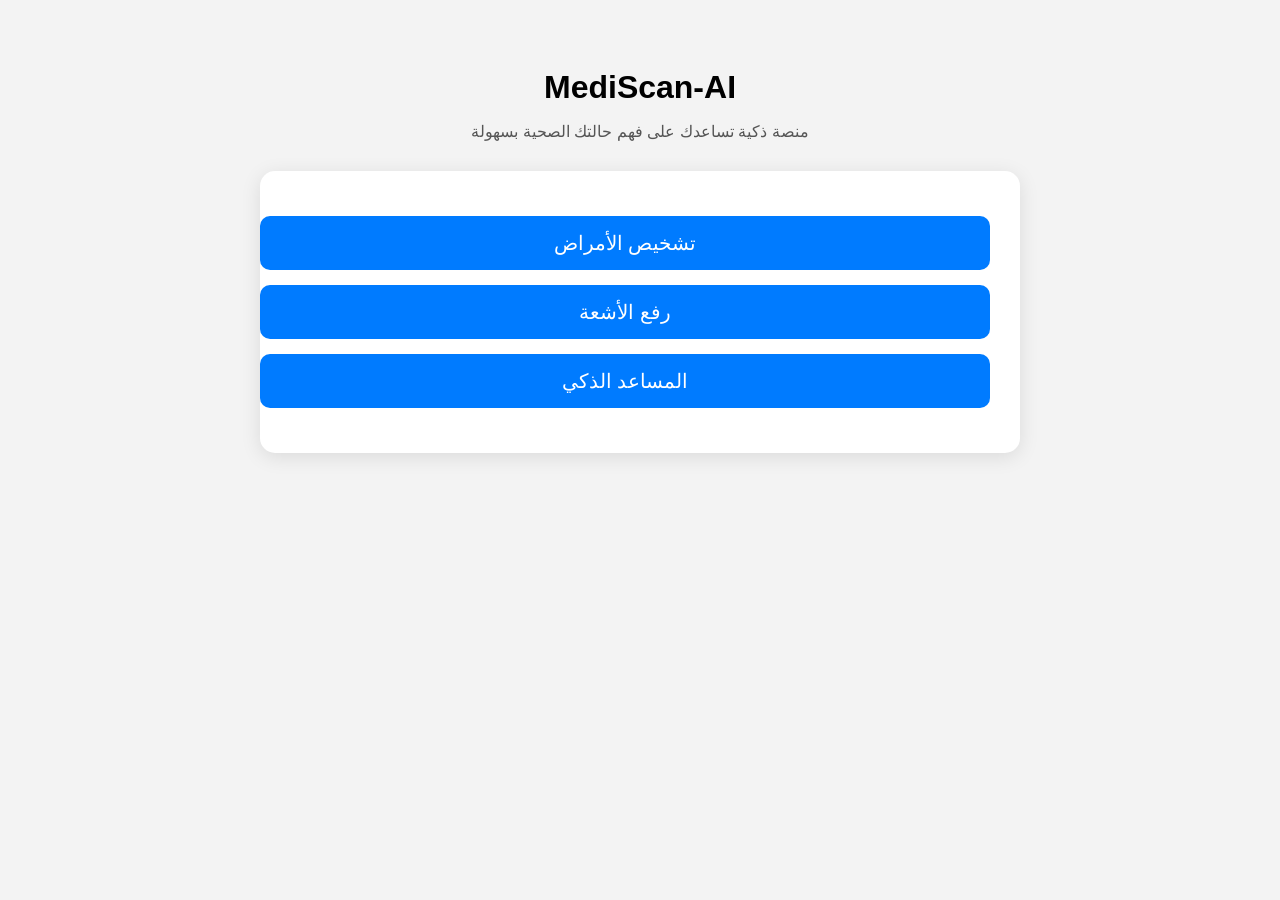
==== web/index.html @ 16115520 "make api for chest-xray model" ====
<!DOCTYPE html>
<html lang="ar" dir="rtl">
<head>
    <meta charset="UTF-8">
    <title>MediScan-AI</title>
    <style>
        body { font-family: Arial; background:#f3f3f3; padding:40px; text-align:center; }
        h1 { font-size:32px; margin-bottom:10px; }
        p { color:#555; margin-bottom:30px; }
        .card { max-width:700px; margin:auto; background:white; padding:30px; border-radius:15px;
            box-shadow:0 4px 20px rgba(0,0,0,0.1); }

        .btn {
            display:block; width:100%; padding:15px; margin:15px 0;
            background:#007bff; color:white; text-decoration:none; font-size:20px;
            border-radius:10px; transition:.3s;
        }
        .btn:hover { background:#0056b3; }
    </style>
</head>
<body>

<h1>MediScan-AI</h1>
<p>منصة ذكية تساعدك على فهم حالتك الصحية بسهولة</p>

<div class="card">
    <a class="btn" href="diseases.html">تشخيص الأمراض</a>
    <a class="btn" href="imaging.html">رفع الأشعة</a>
    <a class="btn" href="chat.html">المساعد الذكي</a>
</div>

</body>
</html>
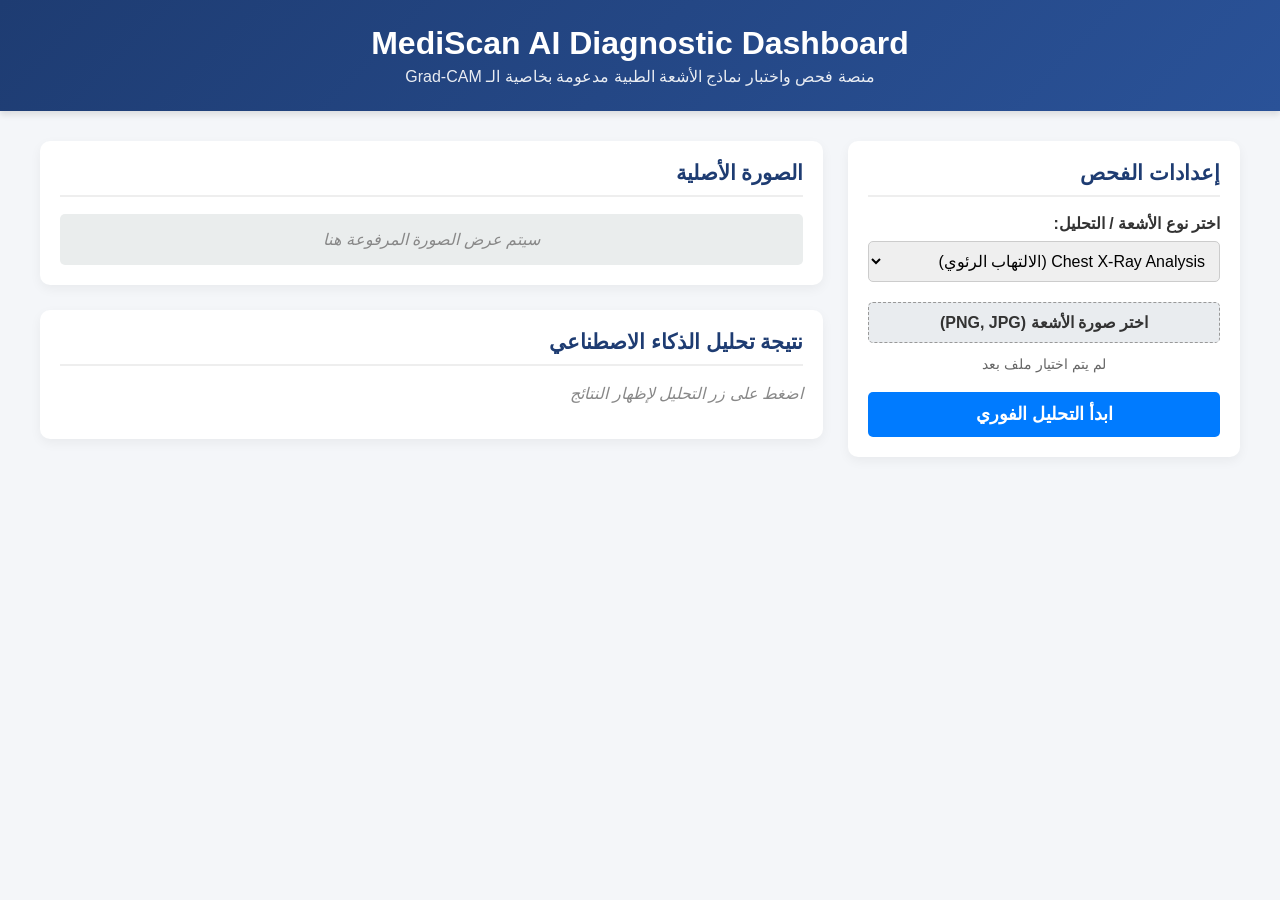
==== commit ee79beac: "finish all APIs for DL models" ====
--- a/web/index.html
+++ b/web/index.html
@@ -2,32 +2,70 @@
 <html lang="ar" dir="rtl">
 <head>
     <meta charset="UTF-8">
-    <title>MediScan-AI</title>
-    <style>
-        body { font-family: Arial; background:#f3f3f3; padding:40px; text-align:center; }
-        h1 { font-size:32px; margin-bottom:10px; }
-        p { color:#555; margin-bottom:30px; }
-        .card { max-width:700px; margin:auto; background:white; padding:30px; border-radius:15px;
-            box-shadow:0 4px 20px rgba(0,0,0,0.1); }
-
-        .btn {
-            display:block; width:100%; padding:15px; margin:15px 0;
-            background:#007bff; color:white; text-decoration:none; font-size:20px;
-            border-radius:10px; transition:.3s;
-        }
-        .btn:hover { background:#0056b3; }
-    </style>
+    <meta name="viewport" content="width=device-width, initial-scale=1.0">
+    <title>MediScan AI - Diagnostic Dashboard</title>
+    <link rel="stylesheet" href="style.css">
 </head>
 <body>
 
-<h1>MediScan-AI</h1>
-<p>منصة ذكية تساعدك على فهم حالتك الصحية بسهولة</p>
+    <header>
+        <h1> MediScan AI Diagnostic Dashboard</h1>
+        <p>منصة فحص واختبار نماذج الأشعة الطبية مدعومة بخاصية الـ Grad-CAM</p>
+    </header>
 
-<div class="card">
-    <a class="btn" href="diseases.html">تشخيص الأمراض</a>
-    <a class="btn" href="imaging.html">رفع الأشعة</a>
-    <a class="btn" href="chat.html">المساعد الذكي</a>
-</div>
+    <div class="container">
+        <div class="card control-panel">
+            <h2> إعدادات الفحص</h2>
+            
+            <div class="form-group">
+                <label for="modelSelect">اختر نوع الأشعة / التحليل:</label>
+                <select id="modelSelect">
+                    <option value="/chest-xray/predict">Chest X-Ray Analysis (الالتهاب الرئوي)</option>
+                    <option value="/Brain_Stroke/predict">Brain Stroke Analysis (السكتة الدماغية)</option>
+                    <option value="/Brain_MRI/predict">Brain Tumor Analysis (أورام المخ)</option>
+                    <option value="/Diabetic_Retinopathy/predict">Diabetic_Retinopathy (امراض العين)</option>
+                </select>
+            </div>
 
+            <div class="form-group">
+                <label for="fileInput" class="custom-file-upload">
+                    اختر صورة الأشعة (PNG, JPG)
+                </label>
+                <input type="file" id="fileInput" accept="image/*">
+                <div id="fileName" class="file-name">لم يتم اختيار ملف بعد</div>
+            </div>
+
+            <button id="uploadBtn" class="btn"> ابدأ التحليل الفوري</button>
+            
+            <div id="loading" class="loading">
+                <div class="spinner"></div>
+                <p>جاري معالجة الصورة واستدعاء الـ Hooks...</p>
+            </div>
+        </div>
+
+        <div class="results-panel">
+            <div class="card">
+                <h2> الصورة الأصلية</h2>
+                <div class="image-preview" id="originalPreview">
+                    <p class="placeholder-text">سيتم عرض الصورة المرفوعة هنا</p>
+                </div>
+            </div>
+
+            <div class="card">
+                <h2> نتيجة تحليل الذكاء الاصطناعي</h2>
+                <div id="resultOutput" class="result-output">
+                    <p class="placeholder-text">اضغط على زر التحليل لإظهار النتائج</p>
+                </div>
+                
+                <div id="gradcamContainer" style="display: none; margin-top: 20px;">
+                    <h3> خريطة تركيز الموديل (Grad-CAM)</h3>
+                    <img id="gradcamImg" src="" alt="Grad-CAM Output">
+                    <p class="caption">المناطق الملونة بالأحمر والبرتقالي توضح التركيز الأعلى للموديل في اتخاذ القرار.</p>
+                </div>
+            </div>
+        </div>
+    </div>
+
+    <script src="app.js"></script>
 </body>
-</html>
+</html>
--- a/web/style.css
+++ b/web/style.css
@@ -0,0 +1,166 @@
+:root {
+    --primary-color: #007bff;
+    --success-color: #28a745;
+    --background-color: #f4f6f9;
+    --card-background: #ffffff;
+    --text-color: #333333;
+    --border-radius: 10px;
+}
+
+body {
+    font-family: 'Segoe UI', Tahoma, Geneva, Verdana, sans-serif;
+    background-color: var(--background-color);
+    color: var(--text-color);
+    margin: 0;
+    padding: 0;
+}
+
+header {
+    background: linear-gradient(135deg, #1e3c72, #2a5298);
+    color: white;
+    text-align: center;
+    padding: 25px 10px;
+    box-shadow: 0 4px 6px rgba(0,0,0,0.1);
+}
+
+header h1 { margin: 0; font-size: 2rem; }
+header p { margin: 5px 0 0 0; opacity: 0.9; }
+
+.container {
+    max-width: 1200px;
+    margin: 30px auto;
+    padding: 0 20px;
+    display: grid;
+    grid-template-columns: 1fr 2fr;
+    gap: 25px;
+}
+
+@media (max-width: 768px) {
+    .container { grid-template-columns: 1fr; }
+}
+
+.card {
+    background: var(--card-background);
+    padding: 20px;
+    border-radius: var(--border-radius);
+    box-shadow: 0 4px 12px rgba(0,0,0,0.05);
+    margin-bottom: 25px;
+}
+
+.card h2 {
+    margin-top: 0;
+    font-size: 1.3rem;
+    border-bottom: 2px solid #eee;
+    padding-bottom: 10px;
+    color: #1e3c72;
+}
+
+.form-group {
+    margin-bottom: 20px;
+}
+
+label {
+    display: block;
+    margin-bottom: 8px;
+    font-weight: bold;
+}
+
+select {
+    width: 100%;
+    padding: 10px;
+    border: 1px solid #ccc;
+    border-radius: 5px;
+    font-size: 1rem;
+}
+
+input[type="file"] { display: none; }
+
+.custom-file-upload {
+    display: inline-block;
+    padding: 10px 20px;
+    background: #e9ecef;
+    border: 1px dashed #999;
+    border-radius: 5px;
+    cursor: pointer;
+    width: calc(100% - 42px);
+    text-align: center;
+    transition: background 0.3s;
+}
+
+.custom-file-upload:hover { background: #gde2e6; }
+
+.file-name {
+    text-align: center;
+    font-size: 0.9rem;
+    color: #666;
+    margin-top: 5px;
+}
+
+.btn {
+    width: 100%;
+    padding: 12px;
+    background-color: var(--primary-color);
+    color: white;
+    border: none;
+    border-radius: 5px;
+    font-size: 1.1rem;
+    font-weight: bold;
+    cursor: pointer;
+    transition: background 0.3s;
+}
+
+.btn:hover { background-color: #0056b3; }
+
+.results-panel {
+    display: flex;
+    flex-direction: column;
+}
+
+.image-preview, #gradcamContainer img {
+    width: 100%;
+    max-height: 400px;
+    object-fit: contain;
+    background: #eaeded;
+    border-radius: 5px;
+    display: flex;
+    align-items: center;
+    justify-content: center;
+}
+
+.placeholder-text { color: #888; font-style: italic; }
+
+.caption {
+    font-size: 0.9rem;
+    color: #555;
+    background: #eef7ff;
+    padding: 8px;
+    border-left: 4px solid var(--primary-color);
+    margin-top: 5px;
+}
+
+/* Spinner الـ Loading */
+.loading {
+    display: none;
+    text-align: center;
+    margin-top: 20px;
+}
+
+.spinner {
+    border: 4px solid rgba(0, 0, 0, 0.1);
+    width: 36px;
+    height: 36px;
+    border-radius: 50%;
+    border-left-color: var(--primary-color);
+    animation: spin 1s linear infinite;
+    margin: 0 auto 10px auto;
+}
+
+@keyframes spin { 0% { transform: rotate(0deg); } 100% { transform: rotate(360deg); } }
+
+.badge-success {
+    background-color: var(--success-color);
+    color: white;
+    padding: 5px 10px;
+    border-radius: 3px;
+    font-weight: bold;
+}
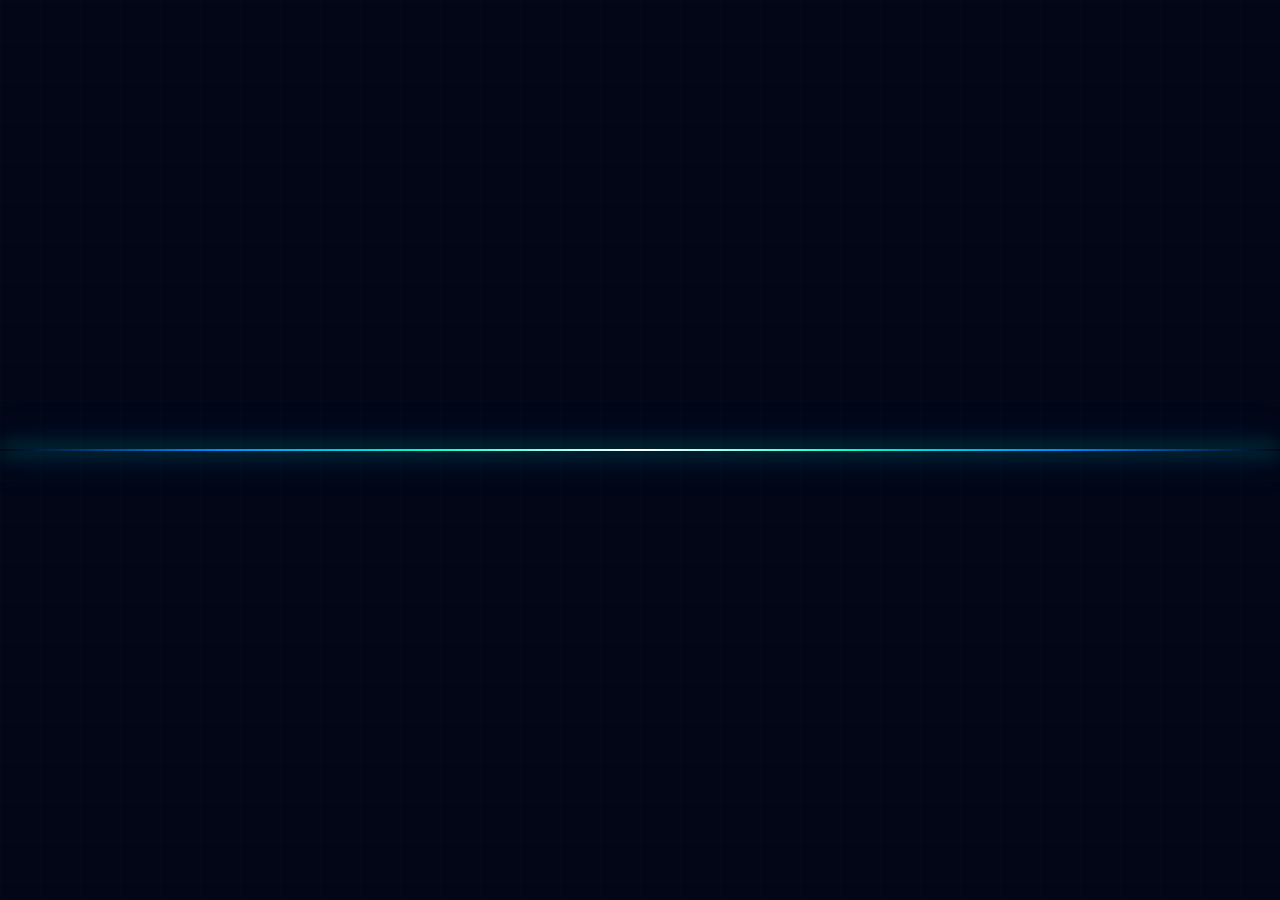
==== commit 713d73b5: "intergreastion" ====
--- a/web/index.html
+++ b/web/index.html
@@ -5,18 +5,157 @@
     <meta name="viewport" content="width=device-width, initial-scale=1.0">
     <title>MediScan AI - Diagnostic Dashboard</title>
     <link rel="stylesheet" href="style.css">
+    <style>
+        /* تصحيح كامل لجسم الصفحة لضمان الترتيب العمودي والتنظيم */
+        body {
+            display: block !important;
+            margin: 0 !important;
+            padding: 0 !important;
+        }
+
+        /* حاوية مرنة ومنظمة جداً في المنتصف */
+        .custom-main-container {
+            display: flex !important;
+            flex-direction: column !important;
+            align-items: center !important;
+            justify-content: center !important;
+            max-width: 950px !important; /* حجم ملموم ولطيف */
+            margin: 0 auto !important;
+            padding: 30px 15px !important;
+            box-sizing: border-box !important;
+            float: none !important;
+        }
+
+        /* ضبط الهيدر في المنتصف وبشكل هادئ */
+        .custom-main-container header {
+            text-align: center !important;
+            margin-bottom: 30px !important;
+            width: 100% !important;
+            position: relative !important;
+            left: auto !important;
+            right: auto !important;
+            top: auto !important;
+        }
+
+        /* 1- كارت الإعدادات (الفورم) - ملموم وفي النص بالملي وبحجم شيك جداً */
+        .custom-main-container .control-panel {
+            width: 100% !important;
+            max-width: 480px !important; /* مقاس لطيف ومظبوط */
+            margin: 0 auto 35px auto !important;
+            float: none !important;
+            display: block !important;
+            position: relative !important;
+            box-sizing: border-box !important;
+        }
+
+        /* 2- شبكة عرض الصور أسفل الفورم - مقسمة بالتساوي ومنظمة */
+        .custom-main-container .results-panel {
+            display: grid !important;
+            grid-template-columns: 1fr 1fr !important; /* عمودين متناسقين بجانب بعض */
+            gap: 25px !important;
+            width: 100% !important;
+            max-width: 900px !important;
+            margin: 0 auto !important;
+            float: none !important;
+            clear: both !important;
+            position: relative !important;
+        }
+
+        /* كروت الصور - ملمومة وبنفس الطابع الزجاجي */
+        .custom-main-container .results-panel .card {
+            width: 100% !important;
+            margin: 0 !important;
+            padding: 20px !important;
+            box-sizing: border-box !important;
+            display: flex !important;
+            flex-direction: column !important;
+            position: relative !important;
+            left: auto !important;
+            right: auto !important;
+        }
+        .role-badge {
+    display: inline-flex;
+    align-items: center;
+    gap: 6px;
+    padding: 4px 14px;
+    border-radius: 20px;
+    font-size: 0.82rem;
+    font-weight: 700;
+    margin-top: 10px;
+}
+.role-patient {
+    background: rgba(0, 255, 204, 0.1);
+    color: var(--secondary-neon);
+    border: 1px solid var(--secondary-neon);
+}
+.role-doctor {
+    background: rgba(66, 153, 225, 0.1);
+    color: var(--accent-blue);
+    border: 1px solid var(--accent-blue);
+}
+
+        /* المقاس اللطيف والمظبوط لحاوية الصور لعدم التداخل */
+        .image-preview, .gradcam-wrapper {
+            width: 100% !important;
+            height: 280px !important; /* مقاس متناسق ولطيف جداً ومش ضخم */
+            background: rgba(0, 0, 0, 0.3) !important;
+            border: 1px dashed rgba(255, 255, 255, 0.15) !important;
+            border-radius: 12px !important;
+            display: flex !important;
+            align-items: center !important;
+            justify-content: center !important;
+            overflow: hidden !important;
+            margin-top: 15px !important;
+            box-sizing: border-box !important;
+        }
+
+        /* ضبط الصورة الطبية داخل الإطار اللطيف */
+        .image-preview img, #gradcamImg {
+            width: 100% !important;
+            height: 100% !important;
+            object-fit: contain !important; /* يحافظ على أبعاد الأشعة تماماً */
+        }
+
+        /* تنسيق نصوص العناوين والنتائج لجعلها أرتب */
+        .custom-main-container h2 {
+            font-size: 1.25rem !important;
+            margin-bottom: 10px !important;
+            text-align: center !important;
+        }
+
+        .caption {
+            font-size: 0.8rem !important;
+            color: #a0aec0 !important;
+            margin-top: 10px !important;
+            text-align: center !important;
+            line-height: 1.4 !important;
+        }
+
+        /* دعم الشاشات الصغيرة وتفادي التداخل في الأبعاد */
+        @media (max-width: 768px) {
+            .custom-main-container .results-panel {
+                grid-template-columns: 1fr !important;
+            }
+        }
+    </style>
 </head>
 <body>
 
-    <header>
-        <h1> MediScan AI Diagnostic Dashboard</h1>
-        <p>منصة فحص واختبار نماذج الأشعة الطبية مدعومة بخاصية الـ Grad-CAM</p>
-    </header>
-
-    <div class="container">
+    <div class="custom-main-container">
+        
+        <header>
+            <h1 style="font-size: 2rem; color: #ffffff;">MediScan AI Diagnostic Dashboard</h1>
+            <p style="color: #a0aec0; margin-top: 5px; font-size: 0.95rem;">منصة فحص واختبار نماذج الأشعة الطبية مدعومة بخاصية الـ Grad-CAM</p>
+            <div id="roleBadge" class="role-badge role-patient">
+            <span>🟢</span>
+            <span id="roleLabel">مريض</span>
+        </div>
+        </header>
+        
+
         <div class="card control-panel">
             <h2> إعدادات الفحص</h2>
-            
+
             <div class="form-group">
                 <label for="modelSelect">اختر نوع الأشعة / التحليل:</label>
                 <select id="modelSelect">
@@ -35,8 +174,33 @@
                 <div id="fileName" class="file-name">لم يتم اختيار ملف بعد</div>
             </div>
 
-            <button id="uploadBtn" class="btn"> ابدأ التحليل الفوري</button>
-            
+            <div id="patientInputContainer"></div>
+
+            <button type="button" id="uploadBtn" class="btn" style="width: 100%; margin-top: 10px;" onclick="return false;"> ابدأ التحليل الفوري</button>
+            <!-- 🔥 Doctor Correction Panel -->
+<div id="correctionPanel" style="display:none; margin-top:15px; padding:10px; background:rgba(255,255,255,0.05); border-radius:10px;">
+
+    <h3 style="color:#00ffcc; text-align:center; font-size:1rem;">
+        🩺 تصحيح نتيجة التحليل (Doctor Only)
+    </h3>
+
+    <div class="form-group">
+        <label>Prediction ID</label>
+        <input type="number" id="predictionIdInput" placeholder="Auto filled after prediction" 
+               style="width:100%; padding:8px; margin-top:5px;">
+    </div>
+
+    <div class="form-group">
+        <label>Corrected Result</label>
+        <input type="text" id="correctedResultInput" 
+               style="width:100%; padding:8px; margin-top:5px;">
+    </div>
+
+    <button id="submitCorrectionBtn" class="btn" style="width:100%; margin-top:10px;">
+        Submit Correction
+    </button>
+</div>
+
             <div id="loading" class="loading">
                 <div class="spinner"></div>
                 <p>جاري معالجة الصورة واستدعاء الـ Hooks...</p>
@@ -44,26 +208,33 @@
         </div>
 
         <div class="results-panel">
+            
             <div class="card">
-                <h2> الصورة الأصلية</h2>
+                <h2>الصورة الأصلية</h2>
                 <div class="image-preview" id="originalPreview">
-                    <p class="placeholder-text">سيتم عرض الصورة المرفوعة هنا</p>
+                    <p class="placeholder-text" style="font-size: 0.85rem; color: #718096;">سيتم عرض الصورة المرفوعة هنا</p>
                 </div>
             </div>
 
             <div class="card">
-                <h2> نتيجة تحليل الذكاء الاصطناعي</h2>
+                <h2>📊 نتيجة تحليل الذكاء الاصطناعي</h2>
                 <div id="resultOutput" class="result-output">
-                    <p class="placeholder-text">اضغط على زر التحليل لإظهار النتائج</p>
+                    <p class="placeholder-text" style="font-size: 0.85rem; color: #718096;">اضغط على زر التحليل لإظهار النتائج</p>
                 </div>
-                
-                <div id="gradcamContainer" style="display: none; margin-top: 20px;">
-                    <h3> خريطة تركيز الموديل (Grad-CAM)</h3>
-                    <img id="gradcamImg" src="" alt="Grad-CAM Output">
-                    <p class="caption">المناطق الملونة بالأحمر والبرتقالي توضح التركيز الأعلى للموديل في اتخاذ القرار.</p>
+
+                <div id="gradcamContainer" style="display: none; margin-top: 15px; width: 100%;">
+                    <h3 style="color: #00ffcc; font-size: 1rem; margin-bottom: 5px; text-align: center;">🔥 خريطة تركيز الموديل (Grad-CAM)</h3>
+                    
+                    <div class="gradcam-wrapper">
+                        <img id="gradcamImg" src="" alt="Grad-CAM Output">
+                    </div>
+                    
+                    <p class="caption">المناطق الملونة بالأحمر والبرتقالي توضح التركيز الأعلى للموديل.</p>
                 </div>
             </div>
+
         </div>
+
     </div>
 
     <script src="app.js"></script>
--- a/web/style.css
+++ b/web/style.css
@@ -1,166 +1,368 @@
-:root {
-    --primary-color: #007bff;
-    --success-color: #28a745;
-    --background-color: #f4f6f9;
-    --card-background: #ffffff;
-    --text-color: #333333;
-    --border-radius: 10px;
-}
-
-body {
-    font-family: 'Segoe UI', Tahoma, Geneva, Verdana, sans-serif;
-    background-color: var(--background-color);
-    color: var(--text-color);
-    margin: 0;
-    padding: 0;
-}
-
-header {
-    background: linear-gradient(135deg, #1e3c72, #2a5298);
-    color: white;
-    text-align: center;
-    padding: 25px 10px;
-    box-shadow: 0 4px 6px rgba(0,0,0,0.1);
-}
-
-header h1 { margin: 0; font-size: 2rem; }
-header p { margin: 5px 0 0 0; opacity: 0.9; }
-
-.container {
-    max-width: 1200px;
-    margin: 30px auto;
-    padding: 0 20px;
-    display: grid;
-    grid-template-columns: 1fr 2fr;
-    gap: 25px;
-}
-
-@media (max-width: 768px) {
-    .container { grid-template-columns: 1fr; }
-}
-
-.card {
-    background: var(--card-background);
-    padding: 20px;
-    border-radius: var(--border-radius);
-    box-shadow: 0 4px 12px rgba(0,0,0,0.05);
-    margin-bottom: 25px;
-}
-
-.card h2 {
-    margin-top: 0;
-    font-size: 1.3rem;
-    border-bottom: 2px solid #eee;
-    padding-bottom: 10px;
-    color: #1e3c72;
-}
-
-.form-group {
-    margin-bottom: 20px;
-}
-
-label {
-    display: block;
-    margin-bottom: 8px;
-    font-weight: bold;
-}
-
-select {
-    width: 100%;
-    padding: 10px;
-    border: 1px solid #ccc;
-    border-radius: 5px;
-    font-size: 1rem;
-}
-
-input[type="file"] { display: none; }
-
-.custom-file-upload {
-    display: inline-block;
-    padding: 10px 20px;
-    background: #e9ecef;
-    border: 1px dashed #999;
-    border-radius: 5px;
-    cursor: pointer;
-    width: calc(100% - 42px);
-    text-align: center;
-    transition: background 0.3s;
-}
-
-.custom-file-upload:hover { background: #gde2e6; }
-
-.file-name {
-    text-align: center;
-    font-size: 0.9rem;
-    color: #666;
-    margin-top: 5px;
-}
-
-.btn {
-    width: 100%;
-    padding: 12px;
-    background-color: var(--primary-color);
-    color: white;
-    border: none;
-    border-radius: 5px;
-    font-size: 1.1rem;
-    font-weight: bold;
-    cursor: pointer;
-    transition: background 0.3s;
-}
-
-.btn:hover { background-color: #0056b3; }
-
-.results-panel {
-    display: flex;
-    flex-direction: column;
-}
-
-.image-preview, #gradcamContainer img {
-    width: 100%;
-    max-height: 400px;
-    object-fit: contain;
-    background: #eaeded;
-    border-radius: 5px;
-    display: flex;
-    align-items: center;
-    justify-content: center;
-}
-
-.placeholder-text { color: #888; font-style: italic; }
-
-.caption {
-    font-size: 0.9rem;
-    color: #555;
-    background: #eef7ff;
-    padding: 8px;
-    border-left: 4px solid var(--primary-color);
-    margin-top: 5px;
-}
-
-/* Spinner الـ Loading */
-.loading {
-    display: none;
-    text-align: center;
-    margin-top: 20px;
-}
-
-.spinner {
-    border: 4px solid rgba(0, 0, 0, 0.1);
-    width: 36px;
-    height: 36px;
-    border-radius: 50%;
-    border-left-color: var(--primary-color);
-    animation: spin 1s linear infinite;
-    margin: 0 auto 10px auto;
-}
-
-@keyframes spin { 0% { transform: rotate(0deg); } 100% { transform: rotate(360deg); } }
-
-.badge-success {
-    background-color: var(--success-color);
-    color: white;
-    padding: 5px 10px;
-    border-radius: 3px;
-    font-weight: bold;
+/* -------------------------------------------------------------
+   المشروع: MediScan-AI - النسخة الاحترافية الشاملة والنهائية المحدثة
+   ------------------------------------------------------------- */
+
+@import url('https://fonts.googleapis.com/css2?family=Tajawal:wght@400;500;700&display=swap');
+
+:root {
+    --bg-base: #020617;         /* كحلي سيبراني عميق جداً */
+    --glass-bg: rgba(7, 16, 36, 0.85);
+    --glass-border: rgba(0, 255, 204, 0.1);
+    --neon-medical: #00ffcc;   /* الأخضر الطبي الفسفوري */
+    --accent-blue: #0088ff;    /* الأزرق الرقمي المشع */
+    --neon-danger: #ff3366;    /* الأحمر التكتيكي لزر العودة/الخروج */
+    --text-primary: #ffffff;
+    --text-secondary: #94a3b8;
+}
+
+* {
+    margin: 0;
+    padding: 0;
+    box-sizing: border-box;
+    font-family: 'Tajawal', sans-serif;
+}
+
+body {
+    background-color: var(--bg-base) !important;
+    background-image: 
+        linear-gradient(rgba(0, 255, 204, 0.01) 1px, transparent 1px),
+        linear-gradient(90deg, rgba(0, 255, 204, 0.01) 1px, transparent 1px) !important;
+    background-size: 40px 40px !important;
+    min-height: 100vh;
+    display: flex;
+    justify-content: center;
+    align-items: center;
+    color: var(--text-primary) !important;
+    overflow-x: hidden;
+    position: relative;
+    padding: 50px 20px 120px 20px; /* حشو سفلي كافٍ لمنع تداخل المحتوى مع زر العودة الثابت */
+    direction: rtl;
+}
+
+/* 🚀 خط النيون الطبي النبضي المتحرك في منتصف الخلفية (لكل الموقع) */
+body::before {
+    content: '';
+    position: absolute;
+    top: 50%;
+    left: -100%;
+    width: 100%;
+    height: 2px;
+    transform: translateY(-50%);
+    background: linear-gradient(to right, transparent, var(--accent-blue), var(--neon-medical), #ffffff, var(--neon-medical), var(--accent-blue), transparent) !important;
+    box-shadow: 0 0 20px var(--neon-medical), 0 0 40px var(--accent-blue) !important;
+    animation: centerLaserScan 5s cubic-bezier(0.4, 0, 0.2, 1) infinite;
+    z-index: 0;
+    pointer-events: none;
+}
+
+@keyframes centerLaserScan {
+    0% { left: -100%; opacity: 0.1; }
+    50% { opacity: 0.8; }
+    100% { left: 100%; opacity: 0.1; }
+}
+
+/* 🩺 تخصيص لوحة نبضات القلب الطبية لتظهر في الداش بورد فقط */
+#heartbeatCanvas {
+    position: fixed;
+    top: 0;
+    left: 0;
+    width: 100vw;
+    height: 100vh;
+    z-index: 1; 
+    pointer-events: none;
+    opacity: 0.18; 
+}
+
+/* 💎 الحاوية الزجاجية الرئيسية المحترفة */
+.glass-container, [class*="container"], main {
+    background: var(--glass-bg) !important;
+    backdrop-filter: blur(20px) !important;
+    -webkit-backdrop-filter: blur(20px) !important;
+    border: 1px solid var(--glass-border) !important;
+    border-radius: 20px !important;
+    padding: 45px 35px !important;
+    width: 100% !important;
+    max-width: 750px !important; 
+    position: relative !important;
+    z-index: 10 !important;
+    box-shadow: 0 30px 60px rgba(0, 0, 0, 0.7) !important;
+    display: flex !important;
+    flex-direction: column !important;
+    align-items: center !important;
+}
+
+/* هيدر الترحيب والعناوين */
+.dashboard-header, header, .top-bar, .title-wrapper {
+    width: 100%;
+    text-align: center;
+    margin-bottom: 20px;
+    display: flex;
+    flex-direction: column;
+    align-items: center;
+}
+
+/* 🎨 إصلاح العناوين لمنع اللون الأبيض المصمت وضمان التدرج الانسيابي */
+h1, h2 {
+    font-size: 1.9rem !important;
+    font-weight: 700 !important;
+    background: linear-gradient(to left, #ffffff, var(--accent-blue)) !important;
+    display: inline-block !important;
+    color: transparent !important; /* تم تعديلها هنا للإصلاح */
+    background-clip: text !important;
+    -webkit-background-clip: text !important;
+    -webkit-text-fill-color: transparent !important;
+    margin-bottom: 8px;
+}
+
+p { 
+    color: var(--text-secondary) !important; 
+    font-size: 0.95rem !important; 
+}
+
+/* 🟢 شريط حالة النظام الذكي (System Status) */
+.status-bar, [class*="status"] {
+    display: flex !important;
+    align-items: center !important;
+    justify-content: center !important;
+    gap: 8px !important;
+    font-size: 0.85rem !important;
+    color: var(--neon-medical) !important;
+    margin-bottom: 25px !important;
+    font-weight: 500;
+}
+.status-dot, [class*="status"]::before {
+    content: '';
+    display: inline-block;
+    width: 8px !important; 
+    height: 8px !important;
+    background-color: var(--neon-medical) !important;
+    border-radius: 50% !important;
+    box-shadow: 0 0 10px var(--neon-medical) !important;
+    animation: statusBlink 1.6s infinite ease-in-out !important;
+}
+@keyframes statusBlink { 
+    0%, 100% { opacity: 0.4; transform: scale(0.9); } 
+    50% { opacity: 1; transform: scale(1.1); } 
+}
+
+/* 🚀 هندسة رص المربعات الأربعة (كل اثنين تحت بعض بالتساوي 2x2) */
+.grid, [class*="cards-wrapper"], [class*="container"] > div:nth-of-type(2) {
+    display: grid !important;
+    grid-template-columns: repeat(2, 1fr) !important; 
+    gap: 20px !important;
+    width: 100% !important;
+    margin-top: 10px !important;
+    margin-bottom: 20px !important;
+}
+
+/* ستايل المربعات المطور ذو خاصية المسح الضوئي (Scan) */
+.card, [class*="card-item"] {
+    background: rgba(255, 255, 255, 0.01) !important;
+    border: 1px solid rgba(255, 255, 255, 0.03) !important;
+    border-radius: 16px !important;
+    padding: 30px 20px !important;
+    cursor: pointer !important;
+    display: flex !important;
+    flex-direction: column !important;
+    align-items: center !important;
+    justify-content: center !important;
+    text-align: center !important;
+    gap: 12px !important;
+    position: relative !important; 
+    overflow: hidden !important;   
+    transition: all 0.3s cubic-bezier(0.4, 0, 0.2, 1) !important;
+}
+
+/* 🧬 تأثير خط المسح الضوئي الطبي اللامع عند الـ Hover */
+.card::after, [class*="card-item"]::after {
+    content: '';
+    position: absolute;
+    top: -100%;
+    left: 0;
+    width: 100%;
+    height: 3px;
+    background: linear-gradient(90deg, transparent, var(--neon-medical), transparent);
+    box-shadow: 0 0 10px var(--neon-medical);
+    opacity: 0;
+    transition: none;
+}
+.card:hover::after, [class*="card-item"]:hover::after {
+    opacity: 1;
+    animation: medicalCardScan 1.8s linear infinite !important;
+}
+@keyframes medicalCardScan {
+    0% { top: -100%; }
+    100% { top: 100%; }
+}
+
+.card:hover, [class*="card-item"]:hover {
+    background: rgba(6, 14, 32, 0.6) !important;
+    border-color: var(--neon-medical) !important;
+    transform: translateY(-5px) !important;
+    box-shadow: 0 20px 40px rgba(0, 0, 0, 0.5), inset 0 0 15px rgba(0, 255, 204, 0.08) !important;
+}
+
+.card img, [class*="card-item"] img {
+    width: 55px !important;
+    height: 55px !important;
+    filter: drop-shadow(0 0 8px var(--accent-blue)) !important;
+    transition: transform 0.3s ease, filter 0.3s ease !important;
+}
+.card:hover img, [class*="card-item"]:hover img {
+    transform: scale(1.1) !important;
+    filter: drop-shadow(0 0 12px var(--neon-medical)) !important;
+}
+
+.card h3 { color: #ffffff !important; font-size: 1.2rem !important; font-weight: 600; }
+
+/* 📝 خانات الإدخال داخل الفورم */
+form { width: 100% !important; display: flex; flex-direction: column; align-items: center; }
+.form-group, .input-box { width: 100% !important; margin-bottom: 18px !important; text-align: right !important; }
+label { display: block; color: var(--text-secondary); font-size: 0.9rem; margin-bottom: 8px; padding-right: 5px; }
+
+input, select, textarea {
+    width: 100% !important; 
+    padding: 15px !important;
+    background: rgba(2, 6, 15, 0.9) !important;
+    border: 1px solid rgba(255, 255, 255, 0.08) !important;
+    color: #ffffff !important; 
+    font-size: 1rem !important; 
+    border-radius: 12px !important; 
+    outline: none !important;
+    text-align: right;
+    transition: border-color 0.3s ease !important;
+}
+input:focus { border-color: var(--accent-blue) !important; box-shadow: 0 0 15px rgba(0, 136, 255, 0.15) !important; }
+
+/* 🛠️ حل نهائي لمشكلة الخلفية البيضاء عند اختيار إيميل محفوظ (Autofill) */
+input:-webkit-autofill,
+input:-webkit-autofill:hover, 
+input:-webkit-autofill:focus, 
+input:-webkit-autofill:active {
+    -webkit-text-fill-color: #ffffff !important; 
+    -webkit-box-shadow: 0 0 0 1000px rgba(2, 6, 15, 0.95) inset !important; 
+    transition: background-color 5000s ease-in-out 0s !important;
+}
+input:-webkit-autofill:focus {
+    border-color: var(--accent-blue) !important;
+    -webkit-box-shadow: 0 0 0 1000px rgba(2, 6, 15, 0.95) inset, 0 0 15px rgba(0, 136, 255, 0.15) !important;
+}
+
+/* 🚀 الأزرار الرئيسية المتوهجة */
+.btn, button, input[type="submit"], input[type="button"] {
+    width: 100% !important;
+    background: linear-gradient(135deg, var(--accent-blue), #0055cc) !important;
+    color: #ffffff !important; 
+    border: none !important; 
+    padding: 16px !important; 
+    border-radius: 12px !important;
+    font-size: 1.05rem !important; 
+    font-weight: 700 !important; 
+    cursor: pointer !important; 
+    transition: all 0.3s ease !important;
+    box-shadow: 0 6px 20px rgba(0, 136, 255, 0.3) !important;
+    margin-top: 10px !important;
+}
+.btn:hover, button:hover, input[type="submit"]:hover {
+    transform: translateY(-2px) !important;
+    box-shadow: 0 8px 25px rgba(0, 136, 255, 0.5) !important;
+}
+
+/* 🛑 إلغاء أي خط تحت الروابط لمنع الـ Hyperlink المكسور */
+a, .links, .bottom-links {
+    text-decoration: none !important;
+}
+
+/* ⚡ روابط إنشاء الحساب المضيئة سفلية التمركز */
+a[href*="signup"], a[href*="register"], a[href*="login"], .signup-link {
+    display: block !important;
+    width: fit-content !important;
+    margin: 25px auto 0 auto !important; 
+    text-align: center !important;
+    color: var(--neon-medical) !important;
+    font-weight: 700 !important;
+    font-size: 0.95rem !important;
+    padding: 10px 20px !important;
+    border-radius: 8px !important;
+    transition: all 0.3s ease !important;
+}
+a[href*="signup"]:hover, a[href*="register"]:hover {
+    color: #ffffff !important;
+    text-shadow: 0 0 8px var(--neon-medical) !important;
+}
+
+/* 🛠️ حل مشكلة مكان زر العودة (تثبيت كبسولي فخم أسفل منتصف الشاشة تماماً) */
+a[href*="dashboard"], 
+a[href*="index"], 
+a[href*="control"],
+a[href*="logout"],
+.back-to-dashboard, 
+.back-btn {
+    position: fixed !important;
+    bottom: 30px !important;  
+    left: 50% !important;    
+    transform: translateX(-50%) !important; 
+    z-index: 9999 !important; 
+
+    display: flex !important;
+    align-items: center !important;
+    justify-content: center !important;
+    gap: 10px !important;
+    width: fit-content !important;
+    
+    background: rgba(7, 16, 36, 0.9) !important; 
+    backdrop-filter: blur(10px) !important;
+    border: 1px solid rgba(0, 255, 204, 0.4) !important;
+    color: var(--neon-medical) !important;
+    
+    padding: 12px 35px !important;
+    border-radius: 30px !important; 
+    font-size: 0.95rem !important;
+    font-weight: 700 !important;
+    transition: all 0.3s cubic-bezier(0.4, 0, 0.2, 1) !important;
+    box-shadow: 0 10px 30px rgba(0, 0, 0, 0.5), 0 0 15px rgba(0, 255, 204, 0.1) !important;
+    text-shadow: 0 0 5px rgba(0, 255, 204, 0.3) !important;
+}
+
+/* تخصيص زر الخروج الفعلي باللون الأحمر التكتيكي المضيء */
+a[href*="logout"], .logout-btn {
+    color: var(--neon-danger) !important;
+    border-color: rgba(255, 51, 102, 0.4) !important;
+    box-shadow: 0 10px 30px rgba(0, 0, 0, 0.5), 0 0 15px rgba(255, 51, 102, 0.1) !important;
+    text-shadow: 0 0 5px rgba(255, 51, 102, 0.3) !important;
+}
+
+/* تأثيرات الـ Hover المتوهجة لزر العودة */
+a[href*="dashboard"]:hover, 
+a[href*="index"]:hover, 
+a[href*="control"]:hover,
+.back-to-dashboard:hover,
+.back-btn:hover {
+    color: #020617 !important; 
+    background: var(--neon-medical) !important; 
+    border-color: var(--neon-medical) !important;
+    box-shadow: 0 0 25px rgba(0, 255, 204, 0.6) !important;
+    transform: translateX(-50%) translateY(-3px) !important; 
+    text-shadow: none !important;
+}
+
+/* تأثير الـ Hover الخاص بزر تسجيل الخروج الأحمر */
+a[href*="logout"]:hover, .logout-btn:hover {
+    background: var(--neon-danger) !important;
+    border-color: var(--neon-danger) !important;
+    color: #ffffff !important;
+    box-shadow: 0 0 25px rgba(255, 51, 102, 0.6) !important;
+}
+
+/* تنسيق وحجم الأيقونة الداخلية إن وجدت بالزرار */
+a[href*="dashboard"] img, .back-to-dashboard img, a[href*="index"] img {
+    width: 18px !important;
+    height: 18px !important;
+    margin: 0 !important;
+    filter: drop-shadow(0 0 5px var(--neon-medical)) !important;
+    transition: transform 0.3s ease !important;
+}
+a[href*="dashboard"]:hover img, .back-to-dashboard:hover img {
+    filter: brightness(0) !important; 
+    transform: translateX(-3px) !important; 
 }
